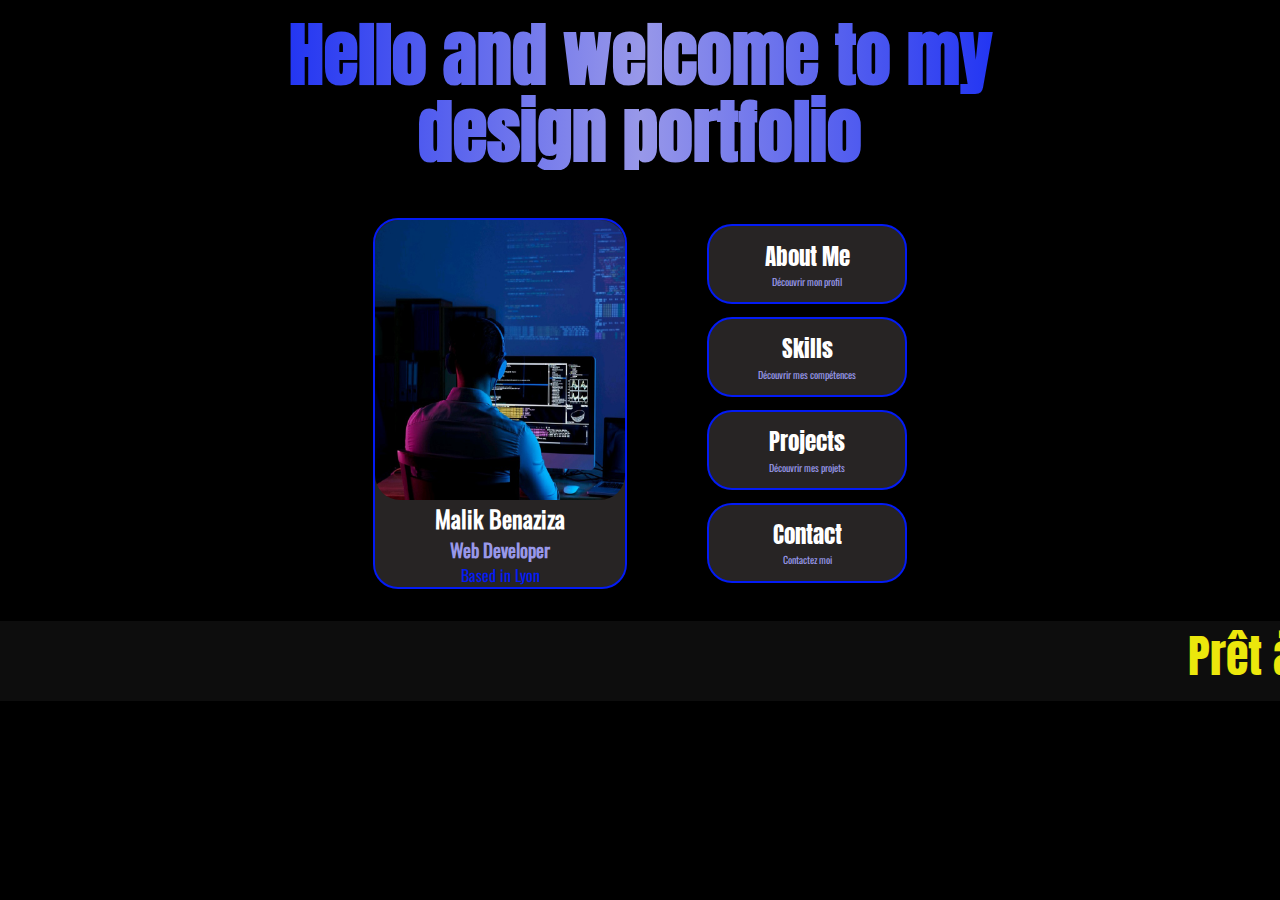
==== index.html @ b6748b88 "Initial commit" ====
<!DOCTYPE html>
<html lang="fr">
<head>
    <meta charset="UTF-8">
    <meta name="viewport" content="width=device-width, initial-scale=1.0">
    <title>Malik Benaziza</title>
    <link rel="stylesheet" href="assets/css/style.css">
     <link rel="stylesheet" href="assets/css/accueil.css">
     <link rel="stylesheet" href="assets/css/component/primary-btn.css">
</head>
<body>
    <main>
        <div class="container-fixed">
            <h1>Hello and welcome to my design</span> portfolio</h1>
            <section class="banner">
                <div class="présentation">
                    <div class="card-1">
                        <img class="photo" src="assets/img/p3.jpg" alt="me">
                        <h2>Malik Benaziza</h2>
                        <h3>Web Developer</h3>
                        <p>Based in Lyon</p>
                    </div>
                    <div class="card-2">
                        <button class="primary-btn" data-image="assets/img/data-img/about-me.jpg" data-url="pages/about-me.html">About Me<span class="little">Découvrir mon profil</span></button>
                        <button class="primary-btn" data-image="assets/img/data-img/skills.jpg" data-url="pages/skills.html">Skills<span class="little">Découvrir mes compétences</span></button>
                        <button class="primary-btn" data-image="assets/img/data-img/projects.jpg" data-url="pages/projects.html">Projects<span class="little">Découvrir mes projets</span></button>
                        <button class="primary-btn" data-image="assets/img/data-img/contact.jpg" data-url="pages/contact.html">Contact<span class="little">Contactez moi</span></button>
                    </div>
                    <div id="preview"></div>
                    
                </div>
            </section>
            <div class="statut">
                <span id="scrolling-text">Prêt à relever de nouveaux défis !</span>
            </div>
        </div>
    </main>
    <script src="js/script.js"></script>
    <script src="js/animations.js"></script>
</body>
</html>
---- assets/css/style.css ----
*{
    margin: 0;
    padding: 0;
    box-sizing: border-box;
}

@font-face {
    font-family:'anton' ;
    src: url('../font/Anton-Regular.ttf');
}

@font-face {
    font-family: 'oswald';
    src: url('../font/Oswald-Regular.ttf');
}

body{
    background-color: black;
}

h1 {
    font-family: 'anton';
    background: linear-gradient(90deg, rgb(3, 27, 245), rgb(152, 152, 233), rgb(3, 27, 245));
    background-clip: text;
    -webkit-text-fill-color: transparent;
    font-size: 70px;
    text-align: center;
    width: 70%; 
    line-height: 1.1; 
    margin: auto;
    margin-top: 1rem;
}

h2{
    color: white;
}

h3{
    color:  rgb(152, 152, 233);
}

.container-fluid{
    display: flex;
    flex-direction: column;
}

h4{
    color: white;
    text-align: center;
    font-family: 'anton';
    font-size: 30px;
    
}

h5{
    color: white;
    text-align: center;
    margin: 2rem;
    font-size: 30px;
    font-family: 'oswald';
}

h6{
    color:#FFD700; 
    text-align: center;
    font-size: 50px;
    font-family: 'oswald';
    background-color: #504d4d ;
}


.container-fixed{
    display: flex;
    flex-direction: column;
    align-items: center;
    gap: 2rem;
}

@media screen and (min-width:1900px){
 
    .container-fixed{
        gap: 11rem;
    }

    h3{
        font-size: 30px;
    }

    h2{
        font-size: 40px;
    }
}

@media (max-width: 480px) {
   h1{
    font-size: 50px;
   }
   h6{
    font-size: 40px;
   }
 
}
---- assets/css/accueil.css ----
.banner {
    display: flex;
    justify-content: center;
    align-items: center;
    width: 100%;
}

.photo{
    width: 250px;
    height: 280px;
    border-radius: 25px;
}
.présentation{
    margin-top: 1rem;
    display: flex;
    flex-direction: row;
    gap: 5rem;
}

.card-1{
    display: flex;
    flex-direction: column;
    background-color: rgb(39, 36, 36);
    border: 2px solid  rgb(3, 27, 245);
    border-radius: 25px;
    align-items: center;
    font-family: 'oswald';

}

.card-2{
    display: flex;
    flex-direction: column;
    justify-content: space-around;
}

.card-2 a {
    text-decoration: none;
}

.logo{
    width: 50px;
    height: 50px;
}

.card-1 p{
    color:  rgb(3, 27, 245) ;
}


.little{
    color: rgb(152, 152, 233) ;
    font-size: 10px;
    font-family: 'oswald';
}

.statut {
    overflow: hidden;
    position: relative;
    height: 5rem;
    width: 100%; /* Largeur ajustée de la div */
    background-color: rgba(128, 128, 128, 0.1); 
}

#scrolling-text {
    position: absolute;
    white-space: nowrap; /* Empêche les sauts de ligne */
    color: rgb(235, 231, 12);
    font-size: 46px;
    font-family: 'anton';
}

@media screen and (min-width:1900px){
    .photo{
        width: 550px;
        height: 580px;
        border-radius: 25px;
    }
    .little{
        font-size: 20px; 
    }
    .statut {
        height: 6rem;     
    }
    #scrolling-text {
        color: rgb(235, 231, 12);
        font-size: 56px;
        top: 50%; /* Place le texte au milieu verticalement */
        transform: translateY(-50%); /* Centre précisément le texte */
        
       
    }
    .card-1 p{
        font-size: 25px;
    }

}

@media (max-width: 480px) {
    .présentation{
        display: flex;
        flex-direction: column;
    }
    .card-1{
       display: none;
    
    }
    .card-2{
        gap: 1rem;
    }
    .little{
        font-size: 20px;
    }
    
 }
---- assets/css/component/primary-btn.css ----
.primary-btn{
    height: 80px;
    width: 200px;
    background-color:rgb(39, 36, 36);
    display: flex;
    flex-direction: column;
    align-items: center;
    justify-content: center;
    padding: 10px 20px;
    font-size: 23px;
    line-height: 1.5;
    border: 2px solid  rgb(3, 27, 245);
    color: white;
    cursor: pointer;
    border-radius: 25px;
    font-family: 'anton';
    font-weight: 100;
    letter-spacing: 10;
    transition: all 0.3s ease-in-out;
    
}

.primary-btn:hover{
    background: rgb(3, 27, 245);
    
}

#preview {
    position: absolute; /* Positionnement absolu pour un placement précis */
    top: 57%; /* Ajustez si nécessaire selon votre mise en page */
    left: 85%; /* Ajustez si nécessaire pour aligner avec vos besoins */
    transform: translate(-50%, -50%); /* Centre l'élément horizontalement et verticalement */
    width: 400px; /* Largeur définie pour le conteneur */
    height: 600px; /* Hauteur définie pour le conteneur */
    border: 2px solid rgb(3, 27, 245); /* Bordure bleue */
    border-radius: 15px; /* Coins arrondis */
    display: none; /* Caché par défaut, sera affiché via JavaScript */
    background: none; /* Supprime tout fond par défaut */
    background-size: cover; /* Redimensionne l'image pour couvrir tout le conteneur */
    background-position: center; /* Centre l'image */
    overflow: hidden; /* Cache tout dépassement de contenu */
    box-shadow: 0px 4px 10px rgba(0, 0, 0, 0.3); /* Ombre élégante */
}

@media screen and (min-width:1900px){
    .primary-btn{
        height: 150px;
        width: 400px;
        padding: 50px 50px;
        font-size: 23px;
       
        
    }
    #preview {
        top: 50%; /* Ajustez si nécessaire selon votre mise en page */
        left: 85%; /* Ajustez si nécessaire pour aligner avec vos besoins */
        width: 500px; /* Largeur définie pour le conteneur */
        height: 800px; /* Hauteur définie pour le conteneur */
      
    }
    
    
}

@media (max-width: 480px) {
  
    .primary-btn{

        height: 100px;
        width: 250px;
        padding: 50px 50px;
        font-size: 23px;
       
    }
 }
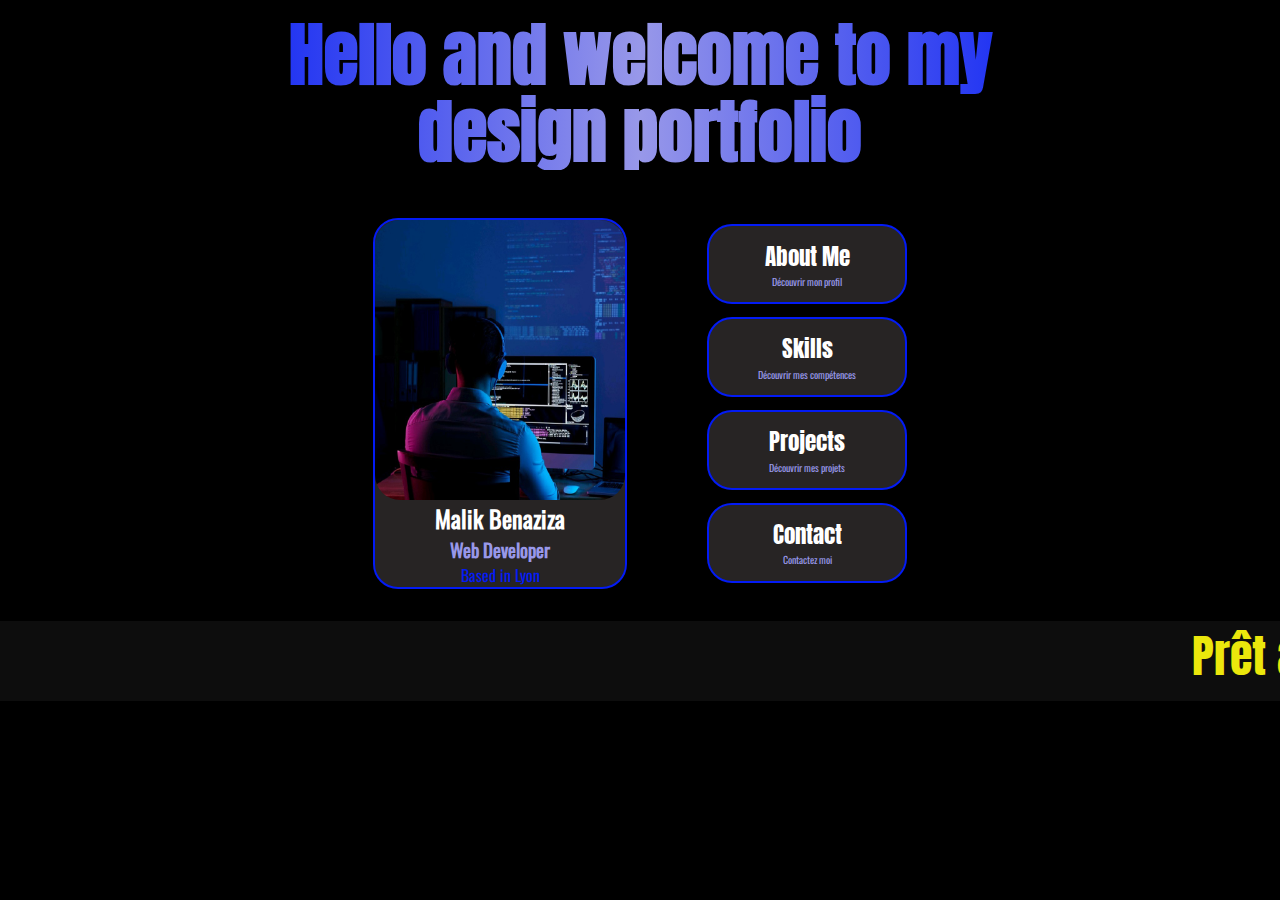
==== commit cf43bd4c: "test mobile 2" ====
--- a/index.html
+++ b/index.html
@@ -21,11 +21,20 @@
                         <p>Based in Lyon</p>
                     </div>
                     <div class="card-2">
-                        <button class="primary-btn" data-image="assets/img/data-img/about-me.jpg" data-url="pages/about-me.html">About Me<span class="little">Découvrir mon profil</span></button>
-                        <button class="primary-btn" data-image="assets/img/data-img/skills.jpg" data-url="pages/skills.html">Skills<span class="little">Découvrir mes compétences</span></button>
-                        <button class="primary-btn" data-image="assets/img/data-img/projects.jpg" data-url="pages/projects.html">Projects<span class="little">Découvrir mes projets</span></button>
-                        <button class="primary-btn" data-image="assets/img/data-img/contact.jpg" data-url="pages/contact.html">Contact<span class="little">Contactez moi</span></button>
+                        <a href="pages/about-me.html" class="primary-btn" data-image="assets/img/data-img/about-me.jpg" data-url="pages/about-me.html">
+                            About Me<span class="little">Découvrir mon profil</span>
+                        </a>
+                        <a href="pages/skills.html" class="primary-btn" data-image="assets/img/data-img/skills.jpg" data-url="pages/skills.html">
+                            Skills<span class="little">Découvrir mes compétences</span>
+                        </a>
+                        <a href="pages/projects.html" class="primary-btn" data-image="assets/img/data-img/projects.jpg" data-url="pages/projects.html">
+                            Projects<span class="little">Découvrir mes projets</span>
+                        </a>
+                        <a href="pages/contact.html" class="primary-btn" data-image="assets/img/data-img/contact.jpg" data-url="pages/contact.html">
+                            Contact<span class="little">Contactez moi</span>
+                        </a>
                     </div>
+                    
                     <div id="preview"></div>
                     
                 </div>
